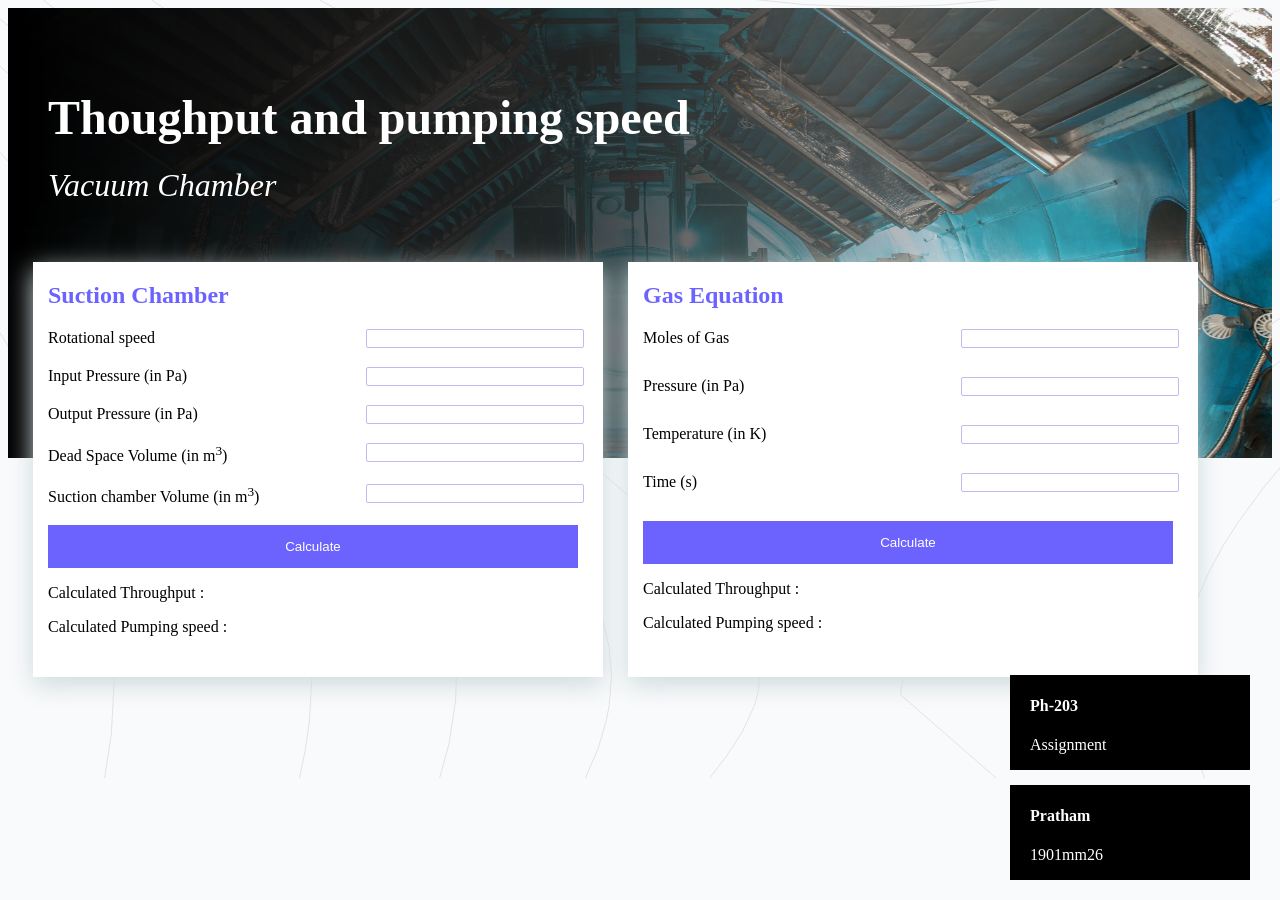
==== index.html @ cc214feb "Updated name" ====
<!DOCTYPE html>
<html lang="en">
<meta charset="UTF-8">
<meta name="viewport" content="width=device-width, initial-scale=1.0">
<title>Vacuum Chamber</title>
<head>
    <link rel="stylesheet" href="style.css">
</head>
    <body style="font-family: Sofia Pro">
        
        <script>
            function logic1()
            {
                    num1 = document.getElementById("rs").value;
                    num2 = document.getElementById("ip").value;
                    if (num2 == 0) {
                        alert("Pressure can't be 0");
                    }
                    num3 = document.getElementById("op").value;
                    num4 = document.getElementById("ds").value;
                    num5 = document.getElementById("sc").value;
                    document.getElementById("result1").innerHTML = (num1 * ( num5 * num2 - num4 * num3 ))+" W";

                    num1 = document.getElementById("rs").value;
                    num2 = document.getElementById("ip").value;
                    num3 = document.getElementById("op").value;
                    num4 = document.getElementById("ds").value;
                    num5 = document.getElementById("sc").value;
                    document.getElementById("result2").innerHTML = (( num1 * ( num5 * num2 - num4 * num3 ) ) / num2)+" m3/s";
            }
            function logic2()
            {
                    num1 = document.getElementById("ms").value;
                    num2 = document.getElementById("pa").value;
                    if (num2 == 0) {
                        alert("Pressure can't be 0");
                    }
                    num3 = document.getElementById("tk").value;
                    num4 = document.getElementById("ts").value;
                    if (num4 == 0) {
                        alert("Time can't be 0");
                    }
                    document.getElementById("result3").innerHTML = (( num1 * 8.314 * num3 ) / num4)+" W";

                    num1 = document.getElementById("ms").value;
                    num2 = document.getElementById("pa").value;
                    num3 = document.getElementById("tk").value;
                    num4 = document.getElementById("ts").value;
                    document.getElementById("result4").innerHTML = (( num1 * 8.314 * num3 ) / num2)+" m3/s";
            }
        </script>
        
        
        <div class="text-block1">
                        <h4>Ph-203</h4>
                        <p>Assignment</p>
                    </div>
        <div class="text-block2">
                        <h4>Pratham </h4>
                        <p>1901mm26</p>
                    </div>
            <div class="topcontainer">
                <img src="Group%2011.png" alt="Vacuum Chamber" width="100%" height="450">
                    <div class="heading">Thoughput and pumping speed</div>
                    <div class="subheading">Vacuum Chamber</div>
                    
            </div>
        
        
            <div class="row">
                
            <div class="column" style="background-color:#fff;">
                <div class="Suction"><h2>Suction Chamber</h2></div>
                <div class="container">
                    <form>
                        <div class="row">
                            <div class="col-25"><label for="rs">Rotational speed</label></div>
                            <div class="col-75"><input type="text" id="rs"></div>
                        </div>
                        <div class="row">
                            <div class="col-25"><label for="ip">Input Pressure (in Pa)</label></div>
                            <div class="col-75"><input type="text" id="ip"></div>
                        </div>
                        <div class="row">
                            <div class="col-25"><label for="op">Output Pressure (in Pa) </label></div>
                            <div class="col-75"><input type="text" id="op"></div>
                        </div>
                        <div class="row">
                            <div class="col-25">
                                <label for="ds">Dead Space Volume (in m<sup>3</sup>)</label>
                            </div>
                            <div class="col-75"><input type="text" id="ds"></div>
                        </div>
                        <div class="row"><div class="col-25">
                            <label for="sc">Suction chamber Volume (in m<sup>3</sup>)</label></div>
                            <div class="col-75"><input type="text" id="sc"></div>
                        </div>
                        <input type="button" onClick="logic1()" Value="Calculate" />
                    </form>
                </div>
                <p class="res">Calculated Throughput : <span id = "result1"></span></p>
                <p class="res">Calculated Pumping speed : <span id = "result2"></span></p>
            </div>
                
                
            <div class="column" style="background-color:#fff;">
                <div class="Suction"><h2>Gas Equation</h2></div>
                <div class="container">
                    <form>
                        <div class="row1">
                            <div class="col-25"><label for="ms">Moles of Gas</label></div>
                            <div class="col-75"><input type="text" id="ms"></div>
                        </div>
                        <div class="row1">
                            <div class="col-25"><label for="pa">Pressure (in Pa)</label></div>
                            <div class="col-75"><input type="text" id="pa"></div>
                        </div>
                        <div class="row1">
                            <div class="col-25"><label for="tk">Temperature (in K)</label></div>
                            <div class="col-75"><input type="text" id="tk"></div>
                        </div>
                        <div class="row1">
                            <div class="col-25"><label for="ts">Time (s)</label></div>
                            <div class="col-75"><input type="text" id="ts"></div>
                        </div>
                        <input type="button" onClick="logic2()" Value="Calculate" />
                    </form>
                </div>
                <p class="res">Calculated Throughput : <span id = "result3"></span></p>
                <p class="res">Calculated Pumping speed : <span id = "result4"></span></p>
            </div>
                
        </div>
    </body>
</html>
---- style.css ----
body  {
  background-image: url("Mask%20Group%202.png");
  background-repeat: no-repeat;
  background-attachment: fixed;
    background-color: #F9FAFB;
    box-sizing: border-box;
}
/* Container holding the image and the text */
.topcontainer {
  position: relative;
  text-align: center;
  color: white;
    z-index: -2;
}
.text-block2 {
  position: absolute;
  bottom: 20px;
  right: 30px;
  background-color: black;
    width: 200px;
  color: white;
  padding-left: 20px;
  padding-right: 20px;
}
.text-block1 {
  position: absolute;
  bottom: 130px;
  right: 30px;
  background-color: black;
  color: white;
  padding-left: 20px;
  padding-right: 20px;
    width: 200px;
}
/* Centered text */
.heading {
  position: absolute;
  margin-left: 40px;
    top: 18%;
    font-size: 48px;
    font-weight: bold;
}

.subheading {
  position: absolute;
  margin-left: 40px;
    top: 35%;
    font-size: 32px;
    font-style: italic;
}

.column {
    float: left;
    width: 540px;
    padding-right: 15px;
    padding-left: 15px;
    margin-left: 25px;
    margin-top: -200px;
    height: 415px;
    box-shadow: 0px 8px 24px #CEDBDD/* Should be removed. Only for demonstration */
}

/* Clear floats after the columns */
.row:after {
  content: "";
  display: table;
  clear: both;
    margin: 19px;
}


.col-25 {
  float: left;
  width: 60%;
}

.col-75 {
  float: left;
  width: 40%;
}

/* Clear floats after the columns */
.row1:after {
    content: "";
  display: table;
  clear: both;
    margin: 29px;
}

.container{
    margin-right: 10px;
}

.Suction{
    color: #6C63FF;
}

input[type=button], input[type=submit], input[type=reset] {
  background-color: #6C63FF;
  border: none;
  color: white;
  padding: 14px;
  cursor: pointer;
    width: 100%;
}

input[type=text]:focus {
  background-color: #DDDDE5;
}

input[type=text]{
  width: 100%;
    border: 1px solid #BFBDEC;
  border-radius: 2px;
}

#result1{
    color: #6C63FF;
    font-weight: bold;
}
#result2{
    color: #6C63FF;
    font-weight: bold;
}
#result3{
    color: #6C63FF;
    font-weight: bold;
}
#result4{
    color: #6C63FF;
    font-weight: bold;
}


@media only screen and (max-width: 450px) {
    .column {
        margin-top: -140px;
        width: 94%;
        margin-left: 0px;
        margin-bottom: 160px;
        height: 490px;
    }
    .text-block {
        bottom: 140px;
        right: 100px;
    }
    .subheading{
        top: 36%;
        left: 60px;
    }
    .heading{
        margin-left: 10px;
    }
    .col-25 {
        width: 100%;
    }
    .col-75 {
        width: 90%;
    }
    
}
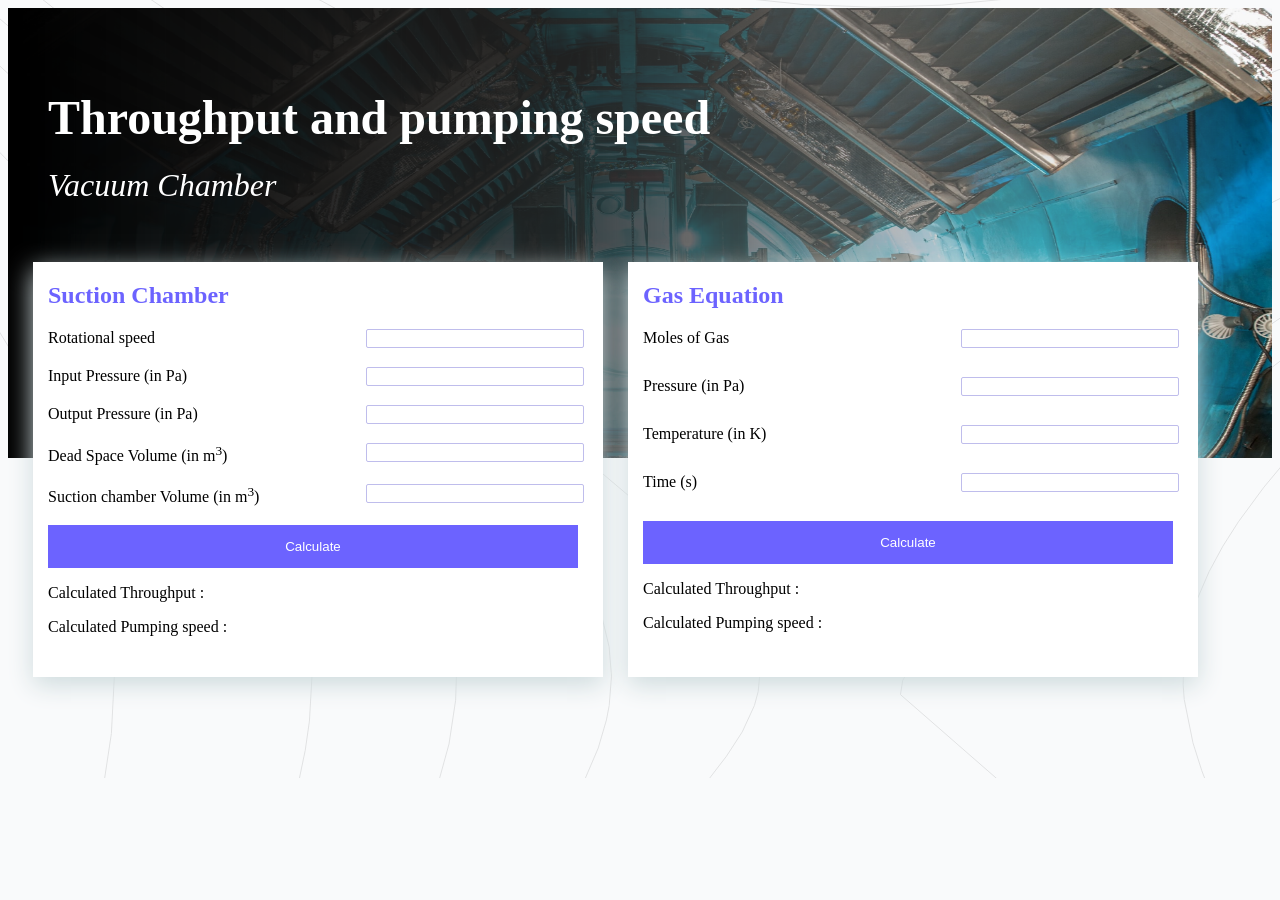
==== commit d85f29f9: "updated" ====
--- a/index.html
+++ b/index.html
@@ -61,7 +61,7 @@
                     </div>
             <div class="topcontainer">
                 <img src="Group%2011.png" alt="Vacuum Chamber" width="100%" height="450">
-                    <div class="heading">Thoughput and pumping speed</div>
+                    <div class="heading">Throughput and pumping speed</div>
                     <div class="subheading">Vacuum Chamber</div>
                     
             </div>
--- a/style.css
+++ b/style.css
@@ -131,25 +131,44 @@
     font-weight: bold;
 }
 
+@media only screen and (max-width: 1500px){
+    .text-block1 {
+        display: none;
+    }
+    .text-block2 {
+        display: none;
+    }
+}
+@media only screen and (max-width: 1210px) {
+    .column {
+        margin-top: -140px;
+        margin-left: 20px;
+        margin-bottom: 160px;
+        height: 410px;
+    }
+}
 
-@media only screen and (max-width: 450px) {
+@media only screen and (max-width: 745px){
+    .subheading{
+        top: 50%;
+        left: 150px;
+    } 
+}
+
+@media only screen and (max-width: 600px) {
     .column {
         margin-top: -140px;
         width: 94%;
         margin-left: 0px;
-        margin-bottom: 160px;
-        height: 490px;
-    }
-    .text-block {
-        bottom: 140px;
-        right: 100px;
+        margin-bottom: 500px;
+        height: 500px;
     }
     .subheading{
-        top: 36%;
-        left: 60px;
+        top: 47%;
+        left: 25px;
     }
     .heading{
-        margin-left: 10px;
+        margin-left: 20px;
     }
     .col-25 {
         width: 100%;
@@ -158,4 +177,18 @@
         width: 90%;
     }
     
+}
+
+@media only screen and (max-width: 375px) {
+    .subheading{
+        top: 48%;
+        left: 0px;
+    }
+    .heading{
+        font-size: 42px;
+        margin-left: 0px;
+    }
+    .column{
+        margin-bottom: 150px;
+    }
 }
